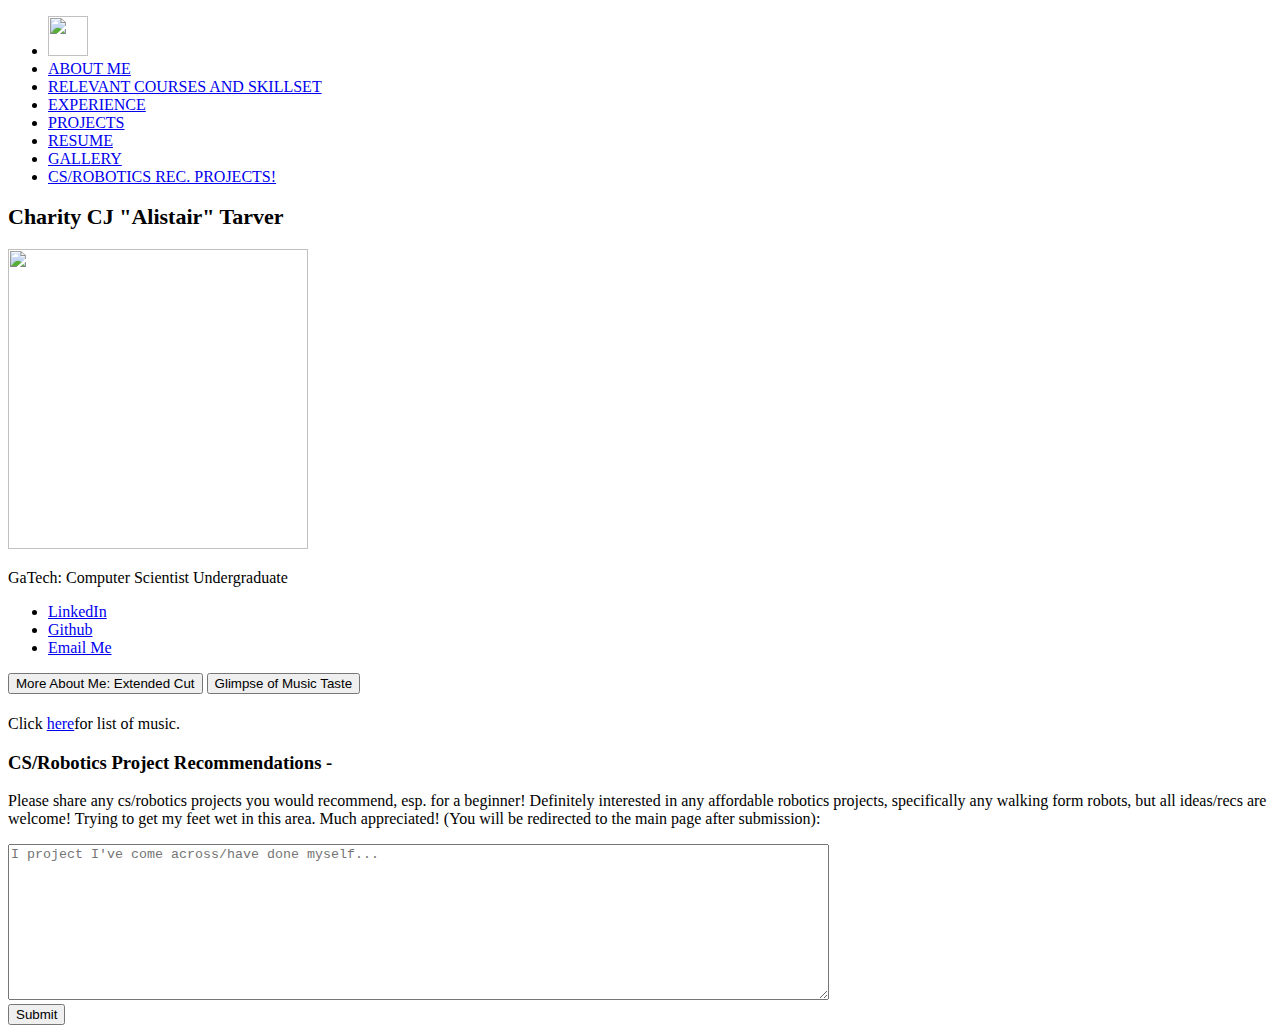
==== portfolio/src/main/webapp/W2P2Form.html @ 4e8b34b0 "creates seperate page for form taking in project suggestions" ====
<!DOCTYPE html>
<html>
  <head>
    <meta charset="UTF-8">
    <title>Portfolio HQ: Charity CJ Tarver</title>
    <link rel="icon" 
        type="image/png" 
        href="https://media.istockphoto.com/vectors/wolf-icon-vector-id844157592?b=1&k=6&m=844157592&s=612x612&w=0&h=hQF8q7G3X6RC-qjtGolEwwZwdaeCfUfHsl3nlIhqixU="/>
    <link rel="stylesheet" href="style.css">
    <script src="script.js"></script>
  </head>
  <body>
    <header>
    <nav class = "nav-header">
        <ul class="nav-links">
            <li><img src="/mypics/wolf icon.jpg" width="40" 
               height="40"/></li>
            <li><a href="index.html#about">ABOUT ME</a></li>
            <li><a href="index.html#course">RELEVANT COURSES AND SKILLSET</a></li>
            <li><a href="index.html#experience">EXPERIENCE</a></li>
            <li><a href="index.html#project">PROJECTS</a></li>
            <li><a href="index.html#resume">RESUME</a></li>
            <li><a href="index.html#gallery">GALLERY</a></li>
            <li><a href="W2P2Form.html">CS/ROBOTICS REC. PROJECTS!</a></li>
        </ul>
    </nav>
    </header>
    <aside class = "aside">
        <section>
            <h2 style="font-size:22px;">Charity CJ "Alistair" Tarver</h2>            
                <img src="/mypics/alistair.png" width="300" height="300"/>
                <p class="subtext">GaTech: Computer Scientist Undergraduate</p>
                        <ul class = "aside-links">
                            <li><a href="https://www.linkedin.com/in/cjtarver00/" target="_blank">LinkedIn</a></li>
                            <li><a href="https://github.com/KhaosWulf" target="_blank">Github</a></li>
                            <li><a href="mailto:cjtarver00@gmail.com" target="_blank">Email Me</a></li>
                        </ul>
                <div id="fact-container"></div>
                <button class="b1" onclick="addRandomFact();"> More About Me: Extended Cut</button>
                <button clas="b2" onclick="showMusicTaste();">
                    Glimpse of Music Taste
                </button>
                <h1 id="music-container" style="color: rgb(221, 9, 9);"></h1>
                <p>Click <a href="/music">here</a>for list of music.</p>        
        </section>
    </aside>
    <main>
        <article>
            <section>
                <h3 id="form">CS/Robotics Project Recommendations -</h3>
                <form action="/form-handler" method="POST">
                    <p>Please share any cs/robotics projects you would recommend, esp. for a beginner! 
                        Definitely interested in any affordable robotics projects, specifically any walking form robots,
                         but all ideas/recs are welcome! 
                        Trying to get my feet wet in this area. Much appreciated! (You will be redirected to the main page after submission):</p>
                    <textarea name="text-input" rows="10" cols="100" placeholder="I project I've come across/have done myself..."></textarea>
                    <br/>
                    <input type="submit" />
                </form>            
            </section>
        </article>
    </main> 
</body>
</html>
---- portfolio/src/main/webapp/style.css ----
#content {
  margin-left: auto;
  margin-right: auto;
  width: 650px;
}

#greeting-container {
  margin-top: 20px;
}
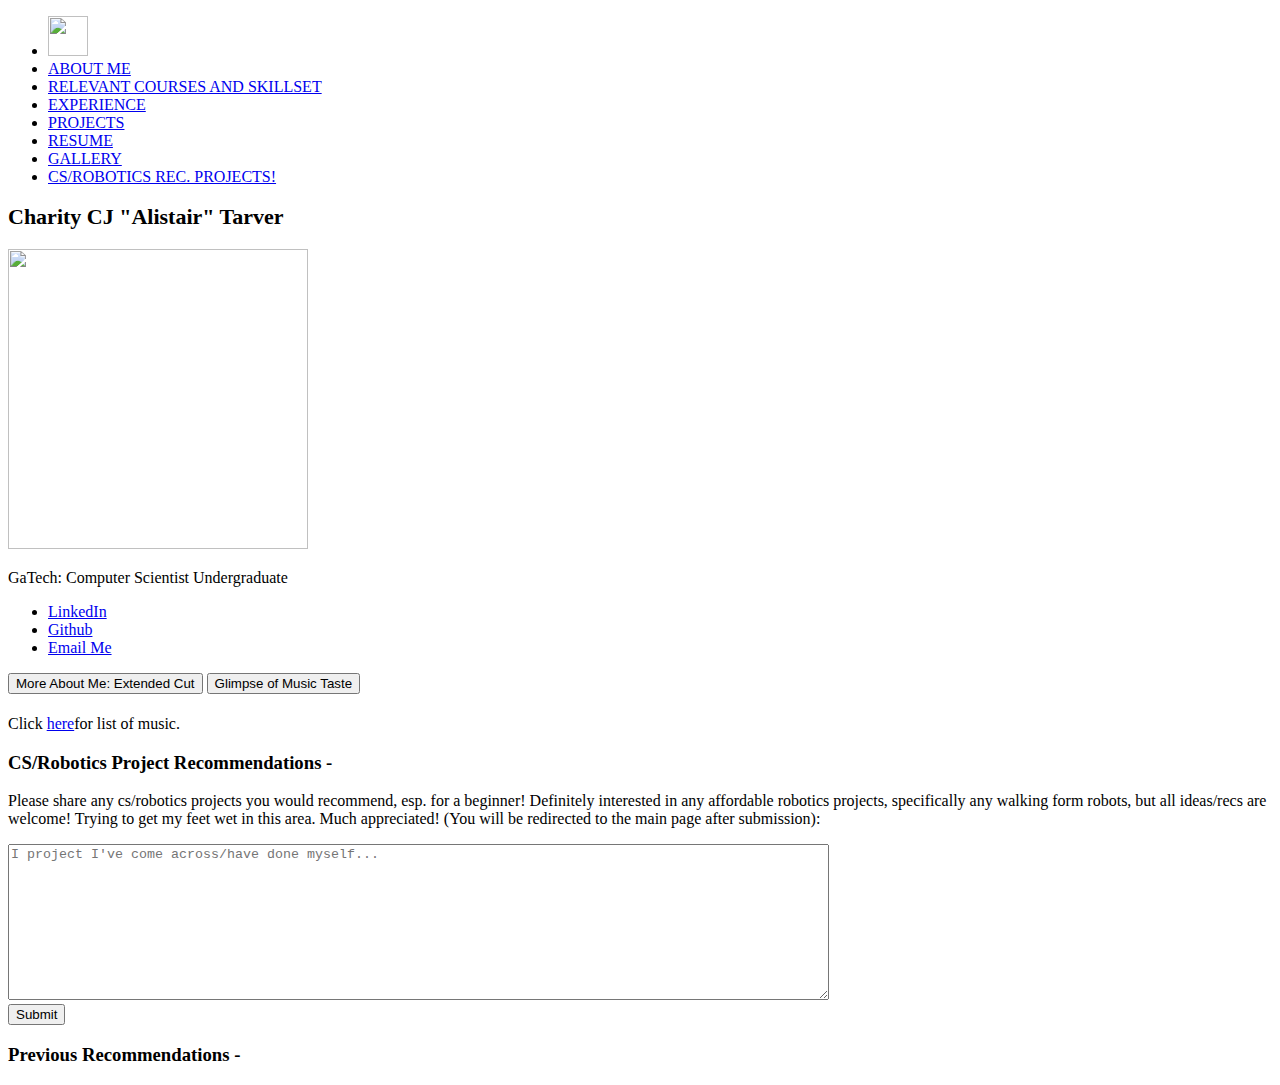
==== commit f99ba6b3: "add section for previously recommended projects displayed in list." ====
--- a/portfolio/src/main/webapp/W2P2Form.html
+++ b/portfolio/src/main/webapp/W2P2Form.html
@@ -9,7 +9,7 @@
     <link rel="stylesheet" href="style.css">
     <script src="script.js"></script>
   </head>
-  <body>
+  <body onload="loadTasks()">
     <header>
     <nav class = "nav-header">
         <ul class="nav-links">
@@ -53,11 +53,15 @@
                         Definitely interested in any affordable robotics projects, specifically any walking form robots,
                          but all ideas/recs are welcome! 
                         Trying to get my feet wet in this area. Much appreciated! (You will be redirected to the main page after submission):</p>
-                    <textarea name="text-input" rows="10" cols="100" placeholder="I project I've come across/have done myself..."></textarea>
+                    <textarea name="recommendation" rows="10" cols="100" placeholder="I project I've come across/have done myself..."></textarea>
                     <br/>
-                    <input type="submit" />
+                    <input type="submit"/>
                 </form>            
             </section>
+            <section>
+                <h3 id="form">Previous Recommendations -</h3>
+                <ul id="task-list"></ul>
+            </section>            
         </article>
     </main> 
 </body>
